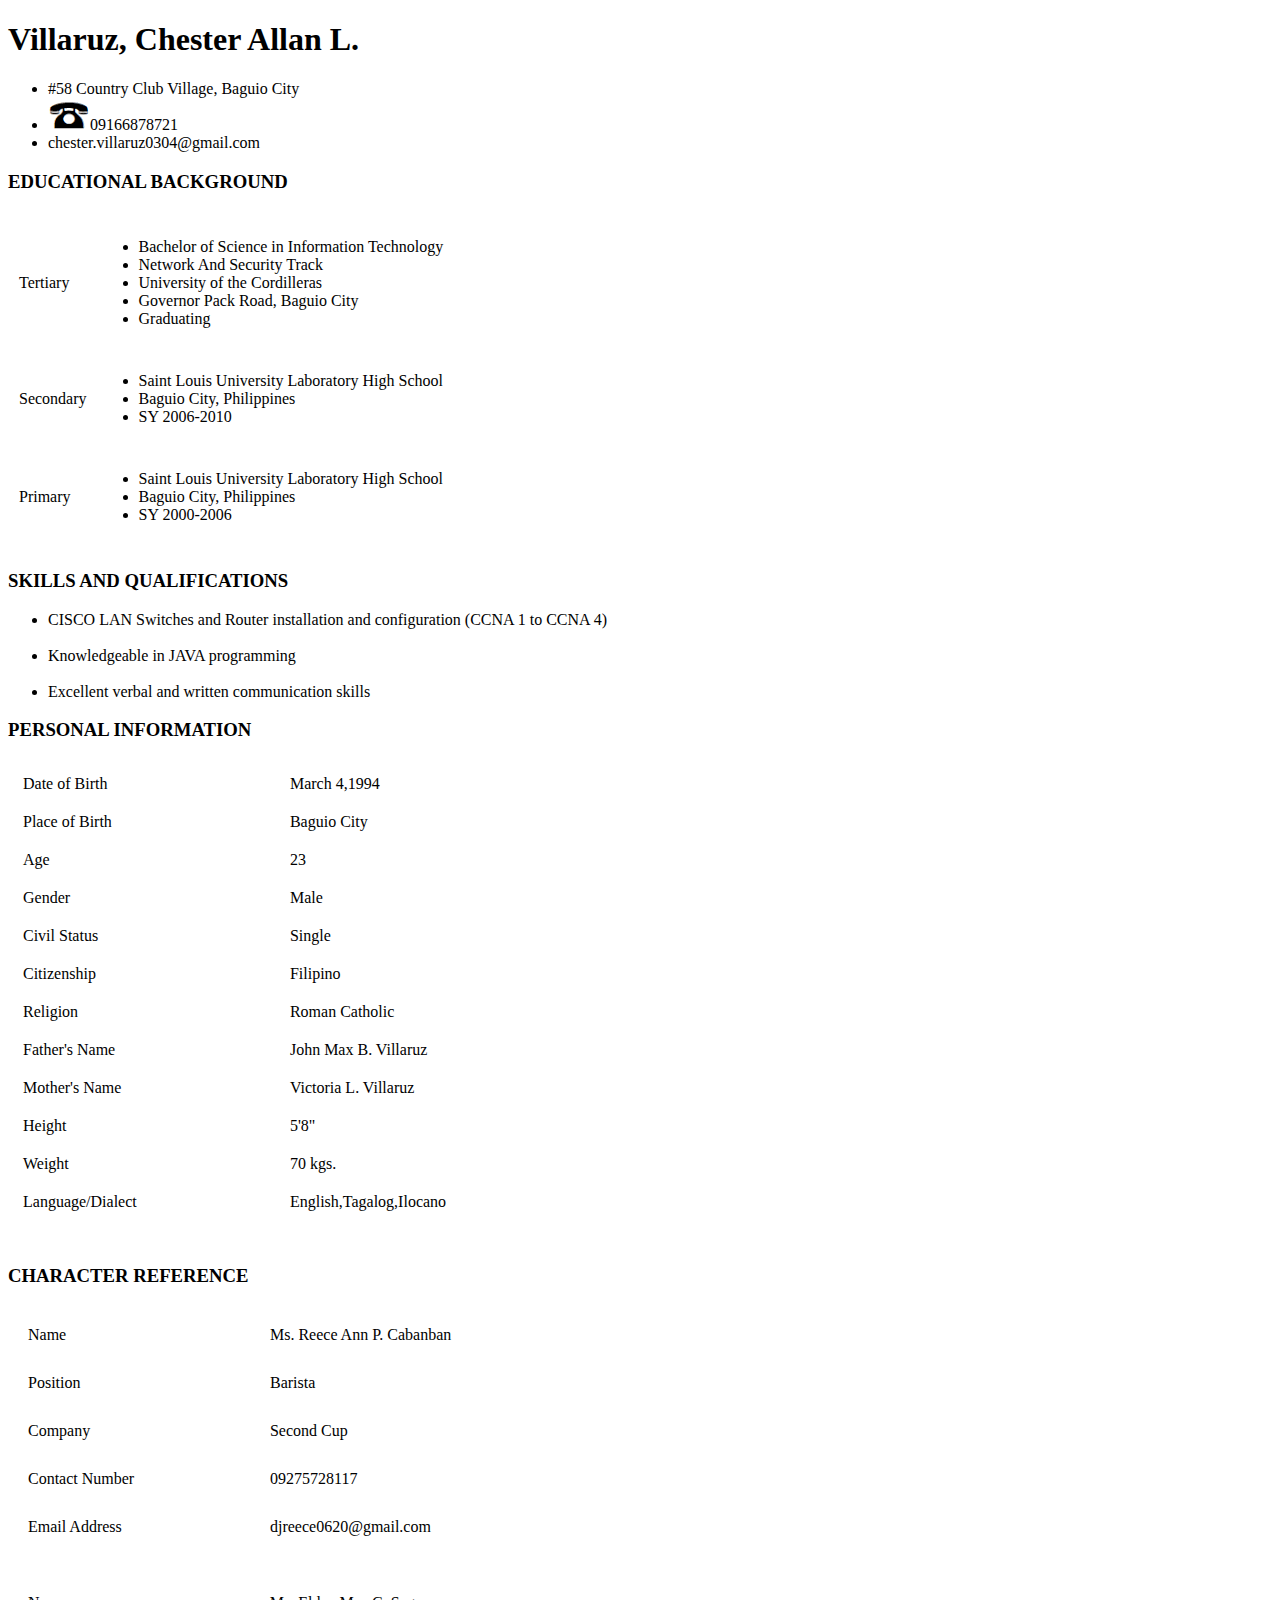
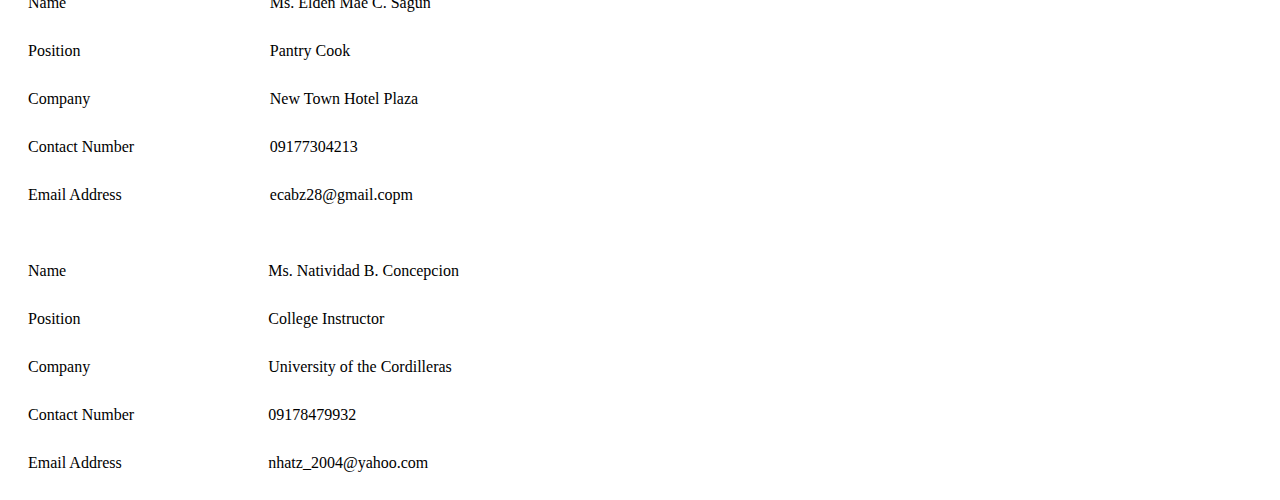
==== Resume.html @ 87dd0996 "comment" ====
<!DOCTYPE html>
<html>

<head>
	<title>Resume</title>
<link rel="stylesheet" type="text/css" href="style.css">

</head>
<body>
<h1>Villaruz, Chester Allan L.</h1>
<ul>
	<li>#58 Country Club Village, Baguio City</li>
	<li><img src="phone.png">09166878721</li>
	<li>chester.villaruz0304@gmail.com</li>
</ul>

<div id="Education"> 
<h3>EDUCATIONAL BACKGROUND</h3>
<table cellspacing="10" id="tableEduc">
	<tr>
		<td>Tertiary</td>
		<td>
			<ul>
				<li>Bachelor of Science in Information Technology</li>
				<li>Network And Security Track</li>
				<li>University of the Cordilleras</li>
				<li>Governor Pack Road, Baguio City</li>
				<li>Graduating</li>
			</ul>
		</td>
	</tr>
	<tr>
		<td>Secondary</td>
		<td>
		   <ul>
		   <li>Saint Louis University Laboratory High School</li>
		   <li>Baguio City, Philippines</li>
		   <li>SY 2006-2010</li>
		   </ul>
		   </td>
	</tr>

	<tr>
		<td>Primary</td>
		<td>
		<ul>
			<li>Saint Louis University Laboratory High School</li>
			<li>Baguio City, Philippines</li>
			<li>SY 2000-2006</li>
		</ul>
		</td>
	</tr>
</table>

<div id="Skills">
<h3>SKILLS AND QUALIFICATIONS</h3>
<ul>
	<li>CISCO LAN Switches and Router installation and configuration (CCNA 1 to CCNA 4)</li>
	<br />
	<li>Knowledgeable in JAVA programming</li>
	<br />
	<li>Excellent verbal and written communication skills</li>
</ul>
</div>

<div id="Personal Information">
<h3>PERSONAL INFORMATION</h3>
<table width="50%" cellspacing="10" cellpadding="5">

	<tr>
		<td colspan="11">Date of Birth</td>
		<td >March 4,1994</td>
	</tr>
	<tr>
		<td colspan="11">Place of Birth</td>
		<td>Baguio City</td>
	</tr>
	<tr>
		<td colspan="11">Age</td>
		<td>23</td>
	</tr>
	<tr>
		<td colspan="11">Gender</td>
		<td>Male</td>
	</tr>
	<tr>
		<td colspan="11">Civil Status</td>
		<td>Single</td>
	</tr>
	<tr>
		<td colspan="11">Citizenship</td>
		<td>Filipino</td>
	</tr>
	<tr>
		<td colspan="11">Religion</td>
		<td>Roman Catholic</td>
	</tr>
	<tr>
		<td colspan="11">Father's Name</td>
		<td>John Max B. Villaruz</td>
	</tr>
	<tr>
		<td colspan="11">Mother's Name</td>
		<td >Victoria L. Villaruz</td>
	</tr>
	<tr>
		<td colspan="11">Height</td>
		<td>5'8"</td>
	</tr>
	<tr>
		<td colspan="11">Weight</td>
		<td>70 kgs.</td>
	</tr>
	<tr>
		<td colspan="11">Language/Dialect</td>
		<td>English,Tagalog,Ilocano</td>
	</tr>
	<tr>
		<td></td>
	</tr>
</table>
</div>

<div id="Reference">
<h3>CHARACTER REFERENCE</h3>
<table width="50%" cellspacing="10" cellpadding="10">
	<tr>
		<td>Name</td>
		<td>Ms. Reece Ann P. Cabanban</td>
	</tr>
	<tr>
		<td>Position</td>
		<td>Barista</td>
	</tr>
	<tr>
		<td>Company</td>
		<td>Second Cup</td>
	</tr>
	<tr>
		<td>Contact Number</td>
		<td>09275728117</td>
	</tr>
	<tr>
		<td>Email Address</td>
		<td>djreece0620@gmail.com</td>
	</tr>
</table>
<br />
<table  width="47%" cellspacing="10" cellpadding="10">
	<tr>
		<td>Name</td>
		<td>Ms. Elden Mae C. Sagun</td>
	</tr>
	<tr>
		<td>Position</td>
		<td>Pantry Cook</td>
	</tr>
	<tr>
		<td>Company</td>
		<td>New Town Hotel Plaza</td>
	</tr>
	<tr>
		<td>Contact Number</td>
		<td>09177304213</td>
	</tr>
	<tr>
		<td>Email Address</td>
		<td>ecabz28@gmail.copm</td>
	</tr>
</table>
<br />
<table width="51%" cellspacing="10" cellpadding="10">
	<tr>
		<td>Name</td>
		<td>Ms. Natividad B. Concepcion</td>
	</tr>
	<tr>
		<td>Position</td>
		<td>College Instructor</td>
	</tr>
	<tr>
		<td>Company</td>
		<td>University of the Cordilleras</td>
	</tr>
	<tr>
		<td>Contact Number</td>
		<td>09178479932</td>
	</tr>
	<tr>
		<td>Email Address</td>
		<td>nhatz_2004@yahoo.com</td>
	</tr>

</table>

</div>

</body>
</html>
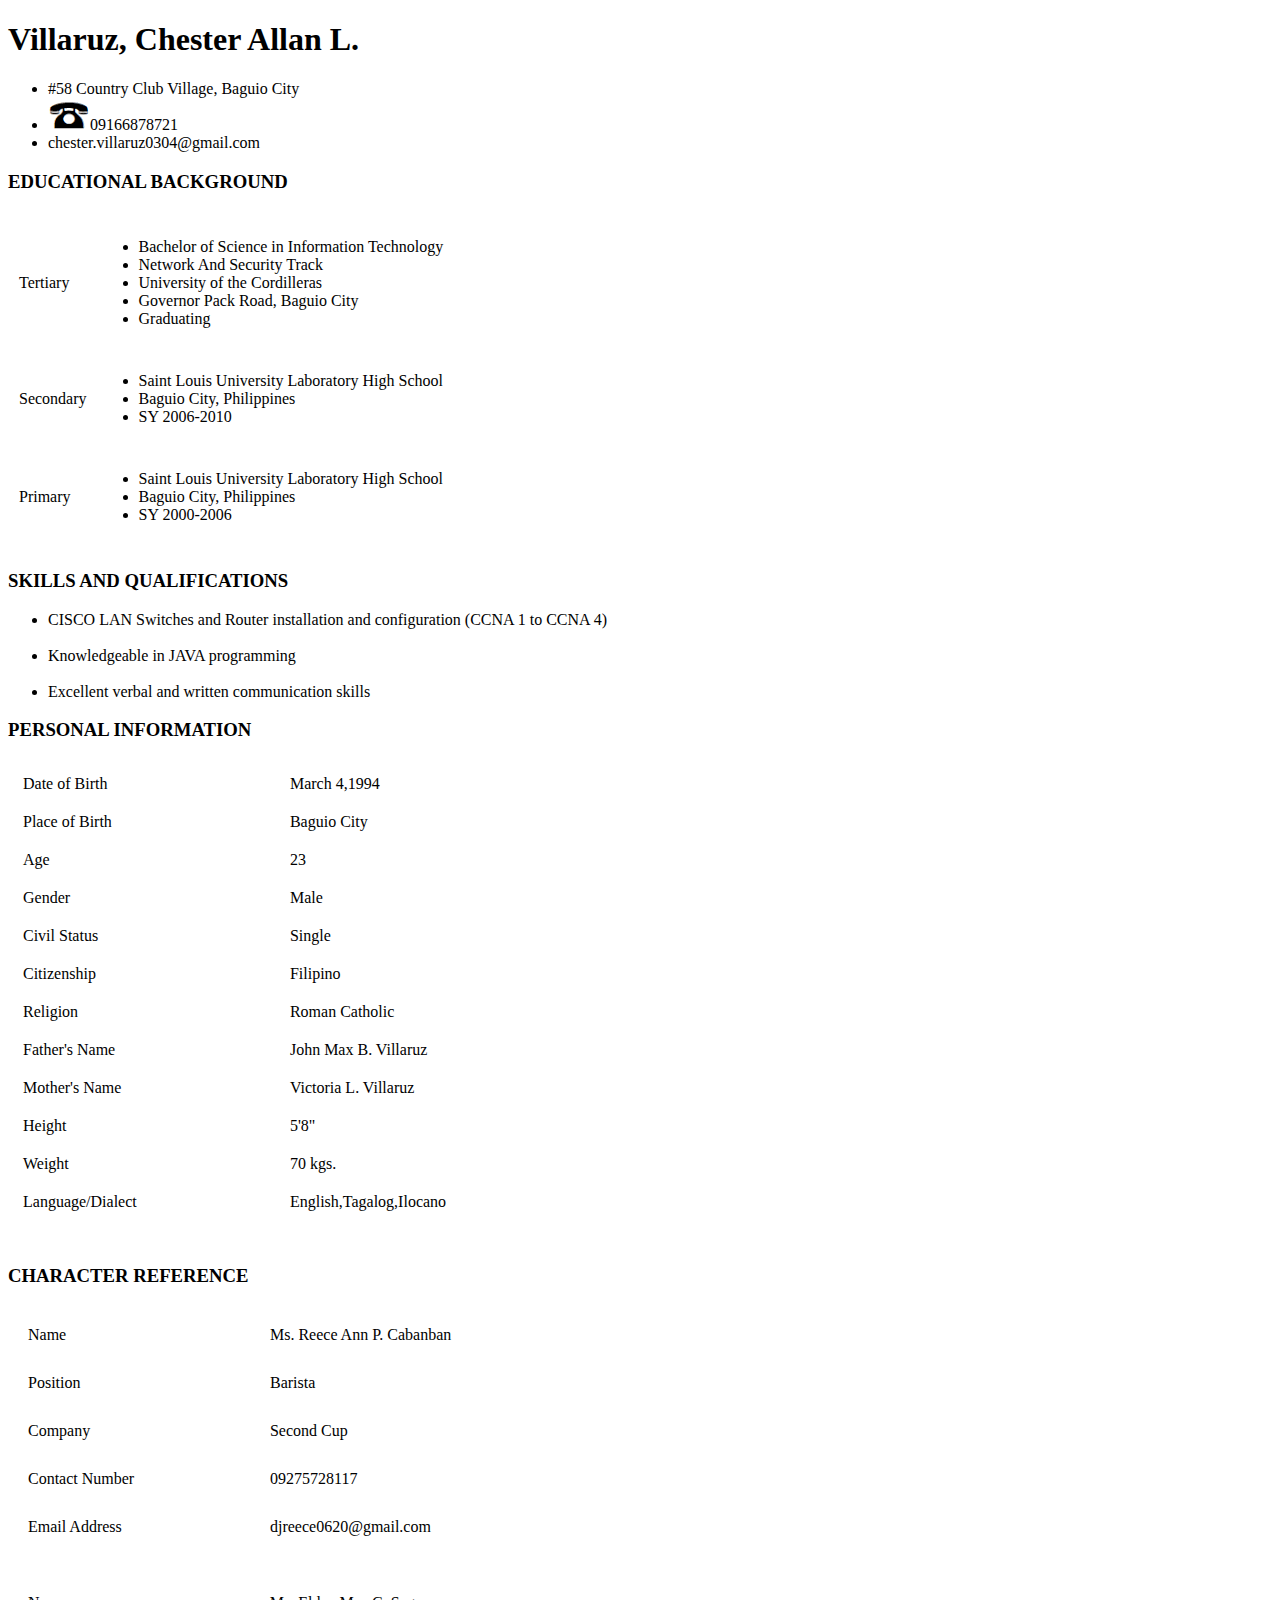
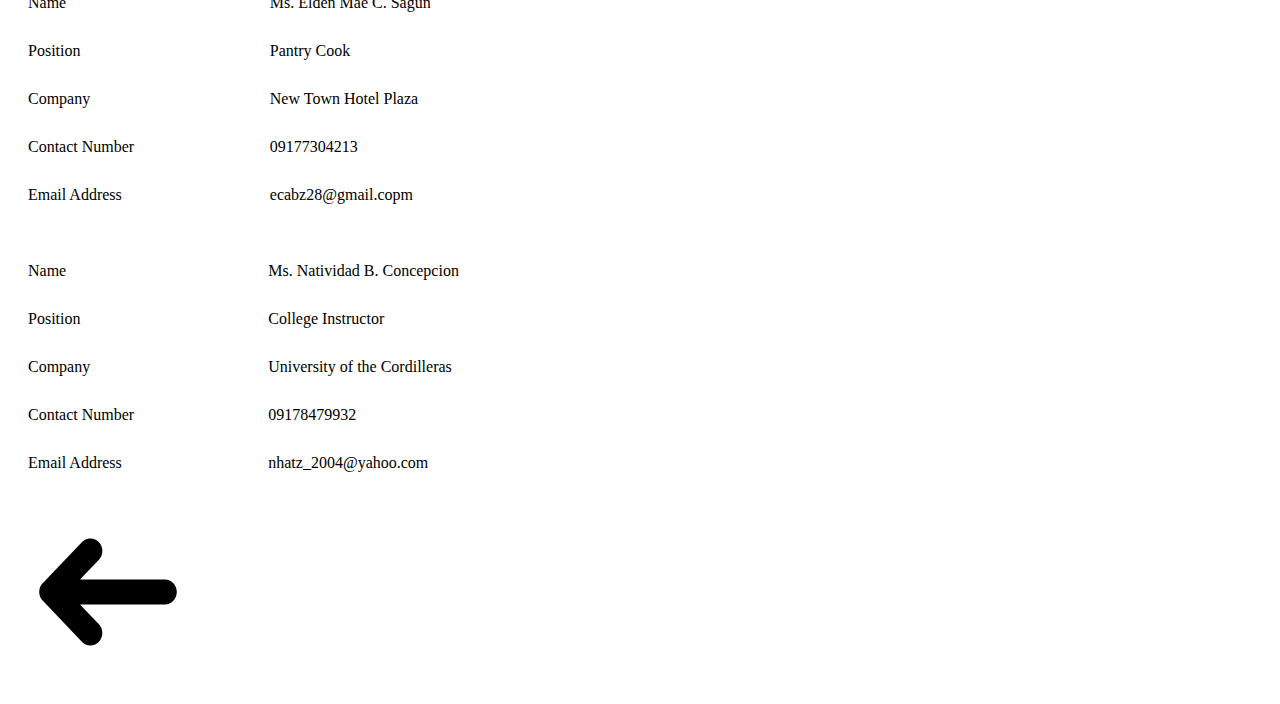
==== commit 2c5b1ae1: "comment" ====
--- a/Resume.html
+++ b/Resume.html
@@ -7,6 +7,7 @@
 
 </head>
 <body>
+
 <h1>Villaruz, Chester Allan L.</h1>
 <ul>
 	<li>#58 Country Club Village, Baguio City</li>
@@ -195,5 +196,7 @@
 
 </div>
 
+
+<a href="index.html"><img src="backbutton.png" id="back"></a>
 </body>
 </html>